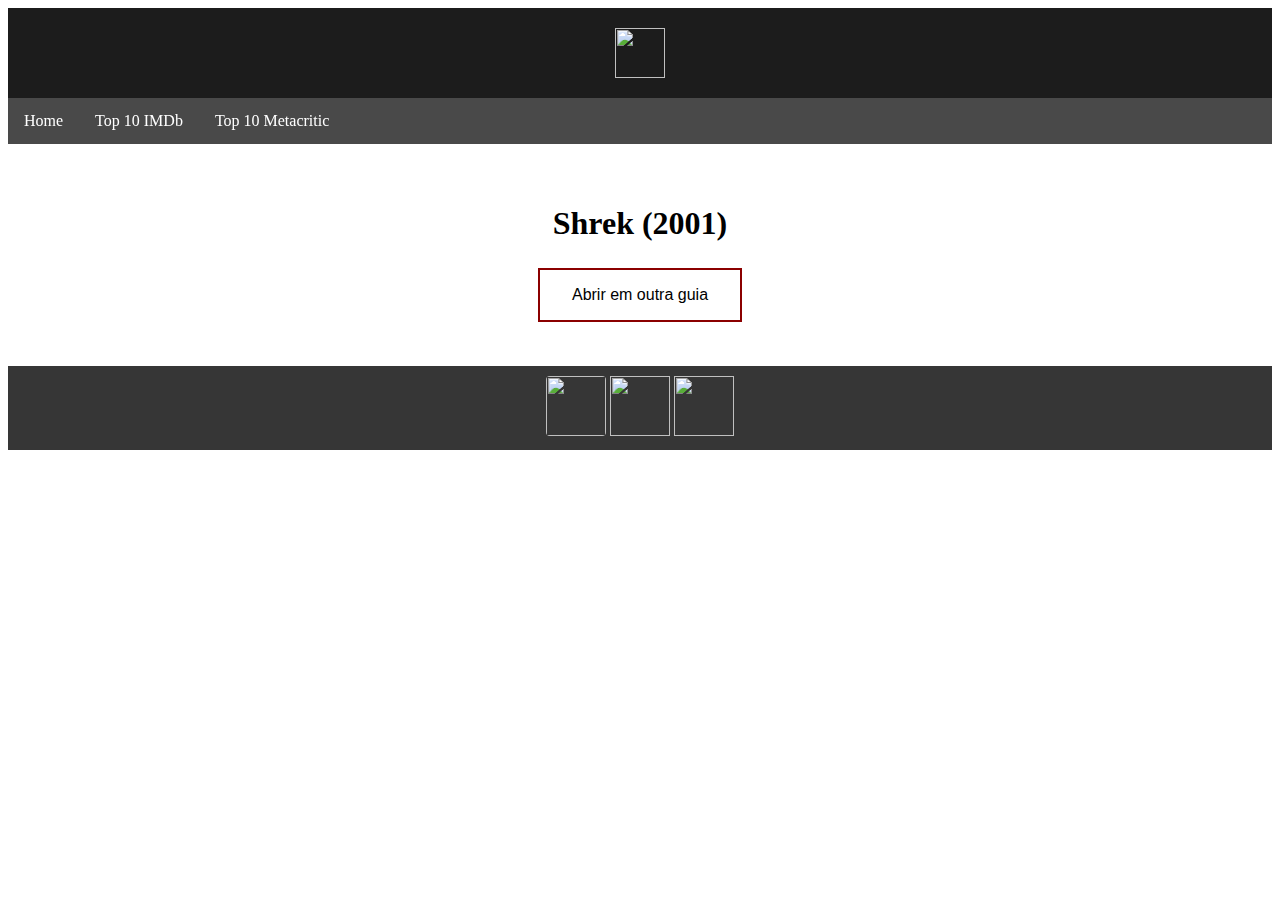
==== dreamworks.html @ 9690daa6 "Add files via upload" ====
<html>

	<head>

		<title>Scott Filmes - Tarantino</title>

		<link rel="stylesheet" type="text/css" href="style.css">


	</head>

	<body>

		<div class="divHead1">
			<img id="imglogo" src="https://seeklogo.com/images/H/hd-filmes-logo-4F7B194314-seeklogo.com.png">
		</div>

		<div class="divHead2">
			<ul>
			  <li><a href="index.html">Home</a></li>
			  <li><a href="">Top 10 IMDb</a></li>
			  <li><a href="">Top 10 Metacritic</a></li>
			</ul>
		</div>

		<div class="nav1">
			<center><h1>Shrek (2001)</h1></center>
			<div id="cp_widget_b9f62c17-c56d-4004-93b2-b93c4c0112ef"></div><script type="text/javascript"> var cpo = []; cpo["_object"] ="cp_widget_b9f62c17-c56d-4004-93b2-b93c4c0112ef"; cpo["_fid"] = "AcHAltu0tQtF"; var _cpmp = _cpmp || []; _cpmp.push(cpo); (function() { var cp = document.createElement("script"); cp.type = "text/javascript"; cp.async = true; cp.src = "//www.cincopa.com/media-platform/runtime/libasync.js"; var c = document.getElementsByTagName("script")[0]; c.parentNode.insertBefore(cp, c); })(); 
			</script>


			<center><a href="https://scottsilva921.cincopa.com/watch/AcHAltu0tQtF" target="_blanck"><button class="button">Abrir em outra guia</button></a></center>

		</div>

		<div class="footer">
			<img id="imgfooter" style="border-radius: 4px" src="https://logodix.com/logo/1592307.png">
			<img id="imgfooter" src="https://i.pinimg.com/originals/60/b9/b1/60b9b11b28fde9cc13dd039ce8514076.png">
			<img id="imgfooter" src="https://upload.wikimedia.org/wikipedia/commons/f/f2/Metacritic_M.png">
			
		</div>


	</body>

</html>
---- style.css ----
iframe{
	width: 800px;
	height: 400px;
    border: solid 3px gray;
    }

body{
	font-family: Calibri;
	}


ul {
	list-style-type: none;
	margin: 0;
	padding: 0;
	overflow: hidden;
	position: -webkit-sticky; /* Safari */
	position: sticky;
	top: 0;
	}

li {
    float: left;
	}

li a {
    display: block;
	color: white;
	text-align: center;
	padding: 14px 16px;
	text-decoration: none;
	}

li a:hover {
	background-color: #000000;
	}

.divHead1{
	text-align: center;
	background-color: #1C1C1C;
	padding: 20px;
}

.divHead2{
	position: -webkit-sticky;
    position: sticky;
    top: 0;
    overflow: hidden;
    background-color: #1C1C1C;
    filter: opacity(80%);
}


#imglogo{
	height:50px;
}

#imgfooter{
	height: 60px;
}

.nav1{
	padding: 40px;
}

.footer{
	text-align: center;
	background-color: #363636;
	padding: 10px;
}

.active {
	background-color: #8B0000;
	}

.button {
	background-color: white; /* Green */
	border: none;
	color: black;
	padding: 16px 32px;
	text-align: center;
	text-decoration: none;
	display: inline-block;
	font-size: 16px;
	margin: 4px 2px;
	transition-duration: 0.4s;
	cursor: pointer;
  	border: 2px solid #8B0000;
	}

.button:hover {
	background-color: #8B0000;
	color: white;
	}


#pages{
	text-align: center;
	}
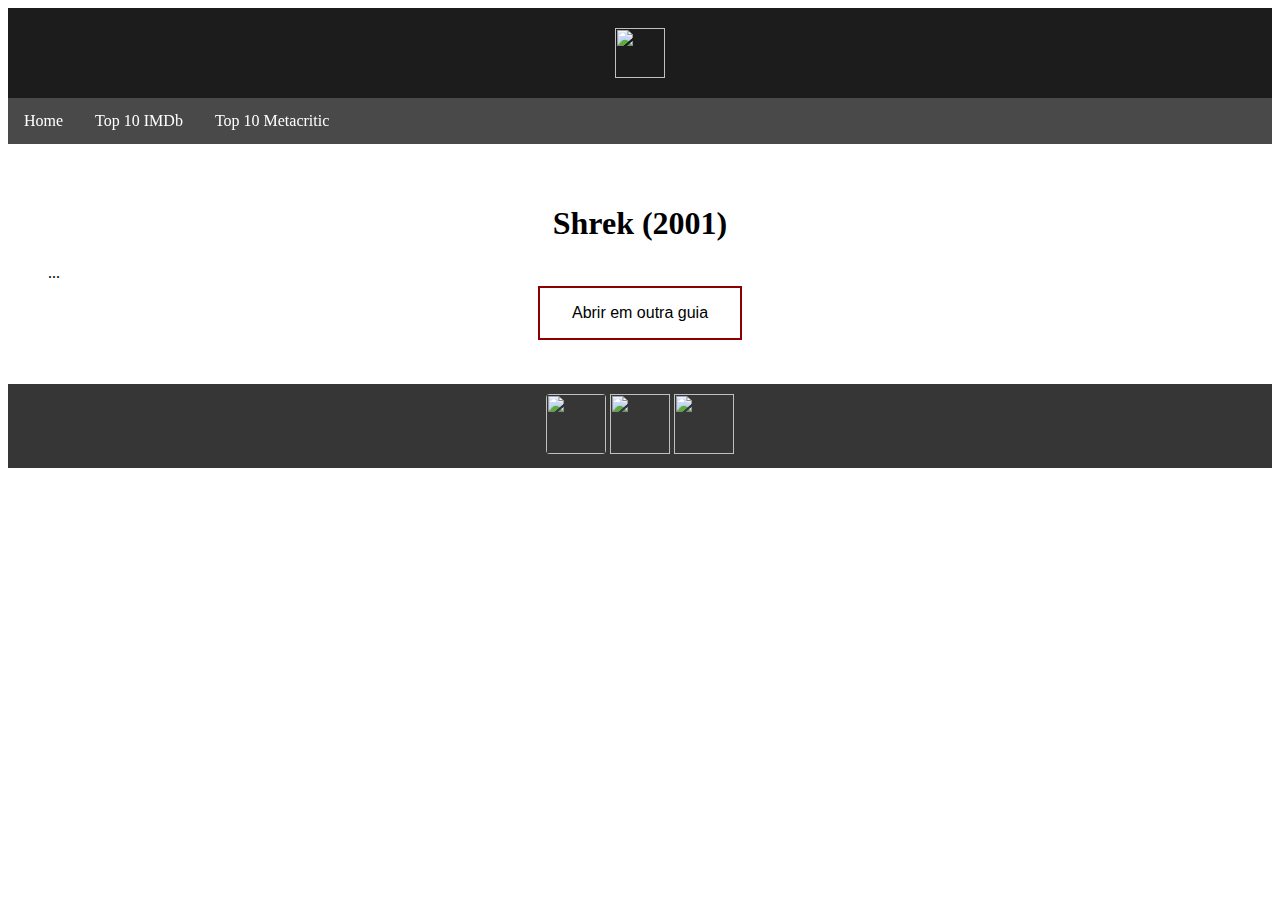
==== commit 0fd8ca8d: "Update dreamworks.html" ====
--- a/dreamworks.html
+++ b/dreamworks.html
@@ -25,8 +25,8 @@
 
 		<div class="nav1">
 			<center><h1>Shrek (2001)</h1></center>
-			<div id="cp_widget_b9f62c17-c56d-4004-93b2-b93c4c0112ef"></div><script type="text/javascript"> var cpo = []; cpo["_object"] ="cp_widget_b9f62c17-c56d-4004-93b2-b93c4c0112ef"; cpo["_fid"] = "AcHAltu0tQtF"; var _cpmp = _cpmp || []; _cpmp.push(cpo); (function() { var cp = document.createElement("script"); cp.type = "text/javascript"; cp.async = true; cp.src = "//www.cincopa.com/media-platform/runtime/libasync.js"; var c = document.getElementsByTagName("script")[0]; c.parentNode.insertBefore(cp, c); })(); 
-			</script>
+			<div id="cp_widget_f57e771d-7cf6-4ced-b048-0a8743100fa3">...</div><script type="text/javascript"> var cpo = []; cpo["_object"] ="cp_widget_f57e771d-7cf6-4ced-b048-0a8743100fa3"; cpo["_fid"] = "A4HAcLOLOO68!AwJDrc09tzpm"; var _cpmp = _cpmp || []; _cpmp.push(cpo); (function() { var cp = document.createElement("script"); cp.type = "text/javascript"; cp.async = true; cp.src = "//www.cincopa.com/media-platform/runtime/libasync.js"; var c = document.getElementsByTagName("script")[0]; c.parentNode.insertBefore(cp, c); })(); </script>
+
 
 
 			<center><a href="https://scottsilva921.cincopa.com/watch/AcHAltu0tQtF" target="_blanck"><button class="button">Abrir em outra guia</button></a></center>
@@ -43,4 +43,4 @@
 
 	</body>
 
-</html>+</html>
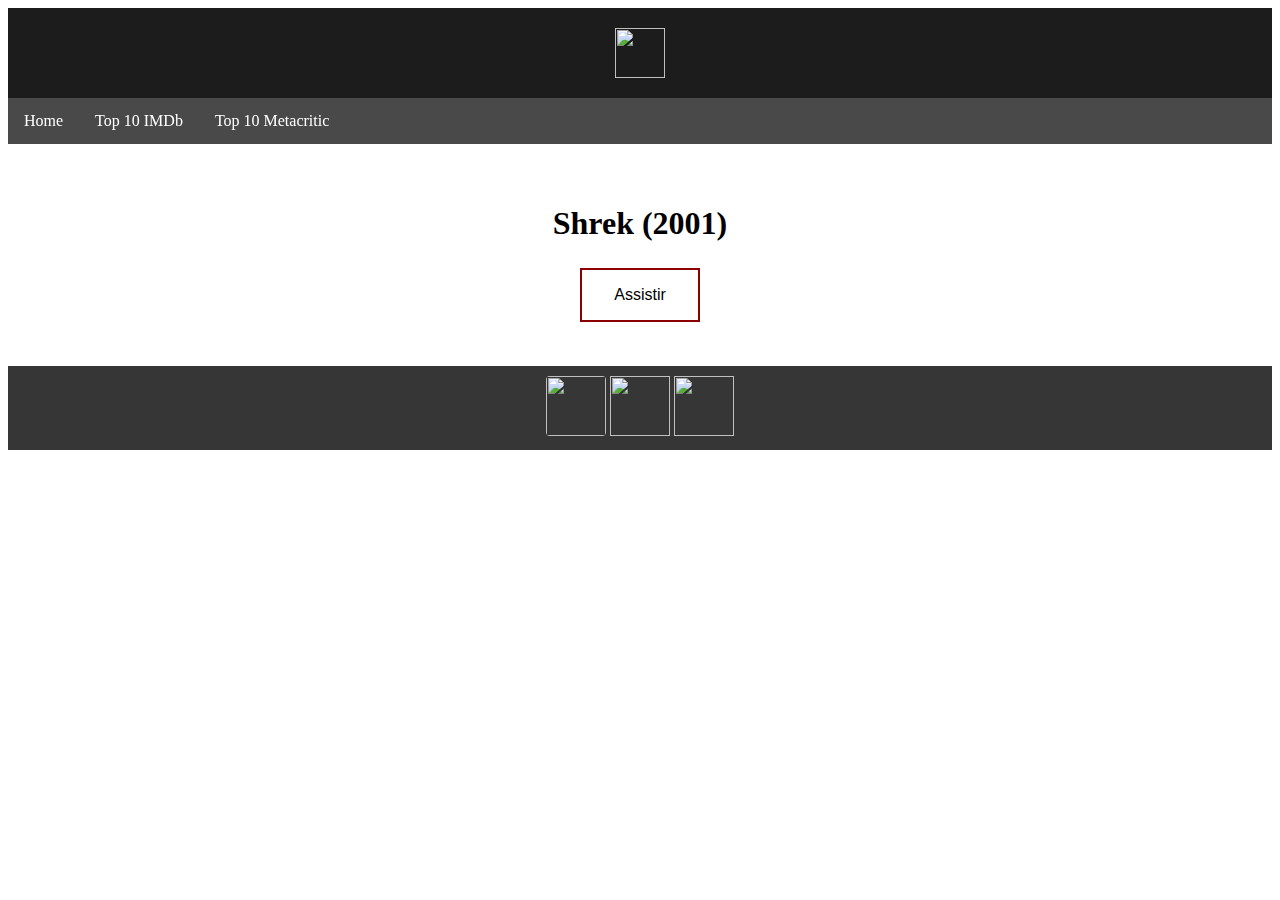
==== commit b0413d74: "Update dreamworks.html" ====
--- a/dreamworks.html
+++ b/dreamworks.html
@@ -25,11 +25,10 @@
 
 		<div class="nav1">
 			<center><h1>Shrek (2001)</h1></center>
-			<div id="cp_widget_f57e771d-7cf6-4ced-b048-0a8743100fa3">...</div><script type="text/javascript"> var cpo = []; cpo["_object"] ="cp_widget_f57e771d-7cf6-4ced-b048-0a8743100fa3"; cpo["_fid"] = "A4HAcLOLOO68!AwJDrc09tzpm"; var _cpmp = _cpmp || []; _cpmp.push(cpo); (function() { var cp = document.createElement("script"); cp.type = "text/javascript"; cp.async = true; cp.src = "//www.cincopa.com/media-platform/runtime/libasync.js"; var c = document.getElementsByTagName("script")[0]; c.parentNode.insertBefore(cp, c); })(); </script>
 
 
 
-			<center><a href="https://scottsilva921.cincopa.com/watch/AcHAltu0tQtF" target="_blanck"><button class="button">Abrir em outra guia</button></a></center>
+			<center><a href="https://scottsilva921.cincopa.com/watch/AcHAltu0tQtF" target="_blanck"><button class="button">Assistir</button></a></center>
 
 		</div>
 
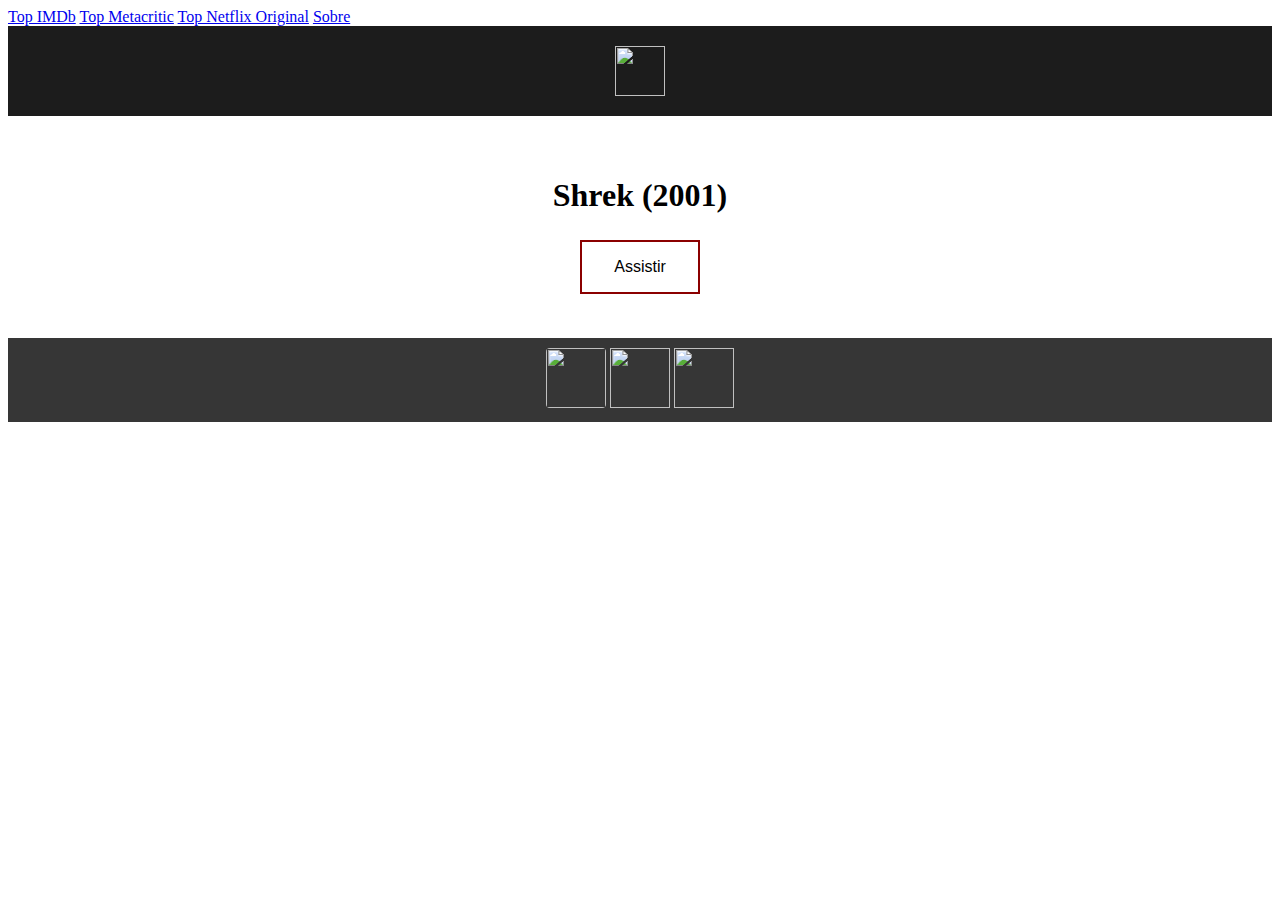
==== commit ffa29ca3: "Update dreamworks.html" ====
--- a/dreamworks.html
+++ b/dreamworks.html
@@ -2,26 +2,35 @@
 
 	<head>
 
-		<title>Scott Filmes - Tarantino</title>
+		<title>Scott Filmes - DreamWorks</title>
 
 		<link rel="stylesheet" type="text/css" href="style.css">
+
+		<script type="text/javascript" src="script.js"></script>
 
 
 	</head>
 
 	<body>
 
-		<div class="divHead1">
-			<img id="imglogo" src="https://seeklogo.com/images/H/hd-filmes-logo-4F7B194314-seeklogo.com.png">
+		<div id="mySidenav" class="sidenav">
+		  <a href="#">Top IMDb</a>
+		  <a href="#">Top Metacritic</a>
+		  <a href="#">Top Netflix Original</a>
+		  <a href="#">Sobre</a>
 		</div>
 
-		<div class="divHead2">
-			<ul>
-			  <li><a href="index.html">Home</a></li>
-			  <li><a href="">Top 10 IMDb</a></li>
-			  <li><a href="">Top 10 Metacritic</a></li>
-			</ul>
+	<div id="main">
+		<div class="divHead1">
+			<a href="index.html"><img id="imglogo" src="https://seeklogo.com/images/H/hd-filmes-logo-4F7B194314-seeklogo.com.png"></a>
+
+			<div class="container" onclick="openNav();barsX(this)">
+	  			<div class="bar1"></div>
+	  			<div class="bar2"></div>
+	  			<div class="bar3"></div>
+			</div>
 		</div>
+
 
 		<div class="nav1">
 			<center><h1>Shrek (2001)</h1></center>
@@ -38,7 +47,7 @@
 			<img id="imgfooter" src="https://upload.wikimedia.org/wikipedia/commons/f/f2/Metacritic_M.png">
 			
 		</div>
-
+	</div>
 
 	</body>
 
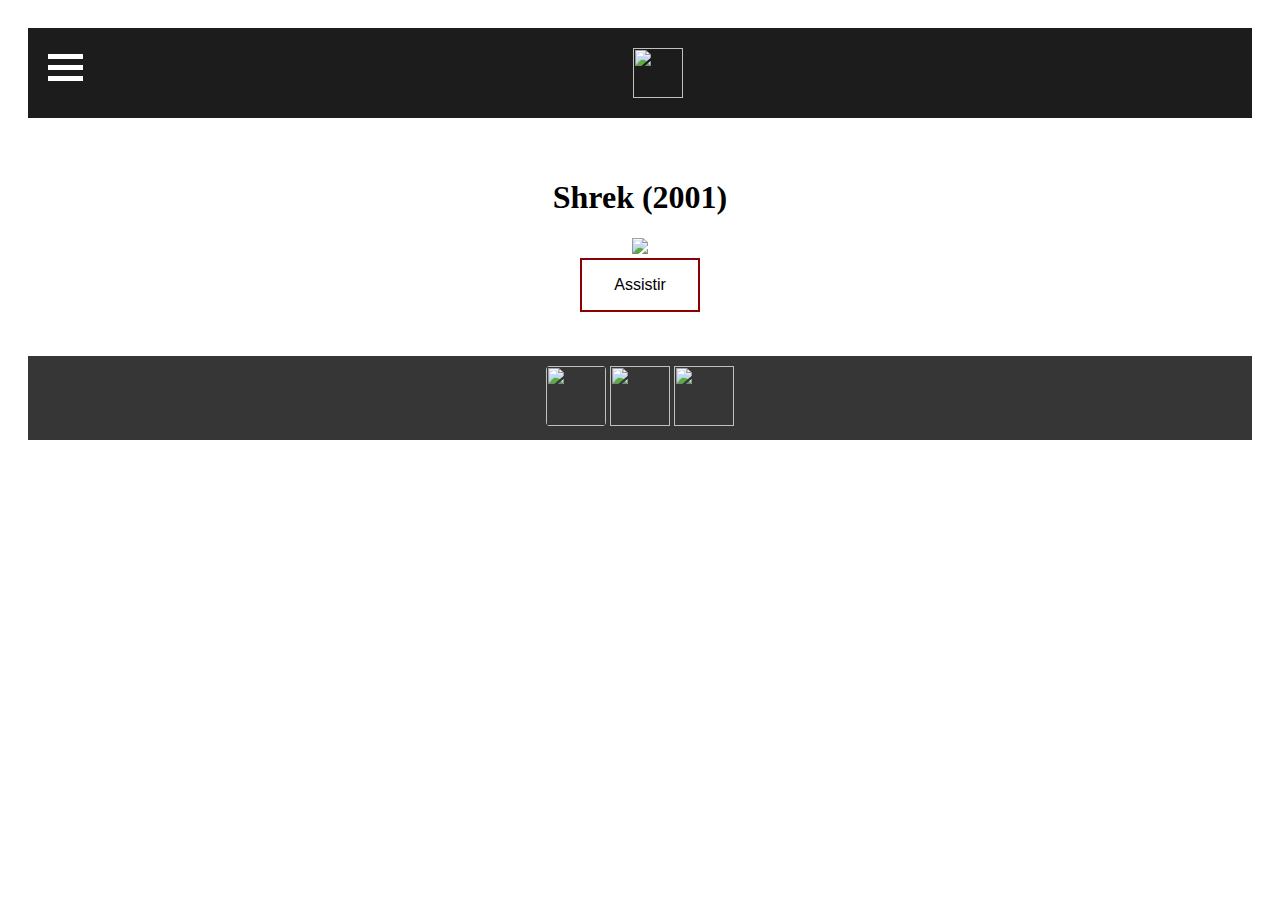
==== commit 6f90b778: "Update dreamworks.html" ====
--- a/dreamworks.html
+++ b/dreamworks.html
@@ -37,7 +37,10 @@
 
 
 
-			<center><a href="https://scottsilva921.cincopa.com/watch/AcHAltu0tQtF" target="_blanck"><button class="button">Assistir</button></a></center>
+			<center>
+				<img id="capas" src="https://upload.wikimedia.org/wikipedia/pt/thumb/e/e6/Shrek_Poster.jpg/215px-Shrek_Poster.jpg"><br/>
+				<a href="https://scottsilva921.cincopa.com/watch/AcHAltu0tQtF" target="_blanck"><button class="button">Assistir</button></a>
+			</center>
 
 		</div>
 
--- a/style.css
+++ b/style.css
@@ -8,32 +8,88 @@
 	font-family: Calibri;
 	}
 
+/*****************************/
 
-ul {
-	list-style-type: none;
-	margin: 0;
-	padding: 0;
-	overflow: hidden;
-	position: -webkit-sticky; /* Safari */
-	position: sticky;
-	top: 0;
-	}
+.container {
+  display: inline-block;
+  cursor: pointer;
+  float: left;
+}
 
-li {
-    float: left;
-	}
+.bar1, .bar2, .bar3 {
+  width: 35px;
+  height: 5px;
+  background-color: white;
+  margin: 6px 0;
+  transition: 0.4s;
+}
 
-li a {
-    display: block;
-	color: white;
-	text-align: center;
-	padding: 14px 16px;
-	text-decoration: none;
-	}
+.change .bar1 {
+  -webkit-transform: rotate(-45deg) translate(-9px, 6px);
+  transform: rotate(-45deg) translate(-9px, 6px);
+}
 
-li a:hover {
-	background-color: #000000;
-	}
+.change .bar2 {opacity: 0;}
+
+.change .bar3 {
+  -webkit-transform: rotate(45deg) translate(-8px, -8px);
+  transform: rotate(45deg) translate(-8px, -8px);
+}
+
+/***************************************/
+
+/* The side navigation menu */
+.sidenav {
+  height: 100%; /* 100% Full-height */
+  width: 0; /* 0 width - change this with JavaScript */
+  position: fixed; /* Stay in place */
+  z-index: 1; /* Stay on top */
+  top: 0;
+  left: 0;
+  background-color: #111; /* Black*/
+  overflow-x: hidden; /* Disable horizontal scroll */
+  padding-top: 60px; /* Place content 60px from the top */
+  transition: 0.5s; /* 0.5 second transition effect to slide in the sidenav */
+}
+
+/* The navigation menu links */
+.sidenav a {
+  padding: 8px 8px 8px 32px;
+  text-decoration: none;
+  font-size: 25px;
+  color: #818181;
+  display: block;
+  transition: 0.3s;
+}
+
+/* When you mouse over the navigation links, change their color */
+.sidenav a:hover {
+  color: #f1f1f1;
+}
+
+/* Position and style the close button (top right corner) */
+.sidenav .closebtn {
+  position: absolute;
+  top: 0;
+  right: 25px;
+  font-size: 36px;
+  margin-left: 50px;
+}
+
+/* Style page content - use this if you want to push the page content to the right when you open the side navigation */
+#main {
+  transition: margin-left .5s;
+  padding: 20px;
+}
+
+/* On smaller screens, where height is less than 450px, change the style of the sidenav (less padding and a smaller font size) */
+@media screen and (max-height: 450px) {
+  .sidenav {padding-top: 15px;}
+  .sidenav a {font-size: 18px;}
+}
+
+/***************************************/
+
 
 .divHead1{
 	text-align: center;
@@ -96,4 +152,4 @@
 
 #pages{
 	text-align: center;
-	}+	}
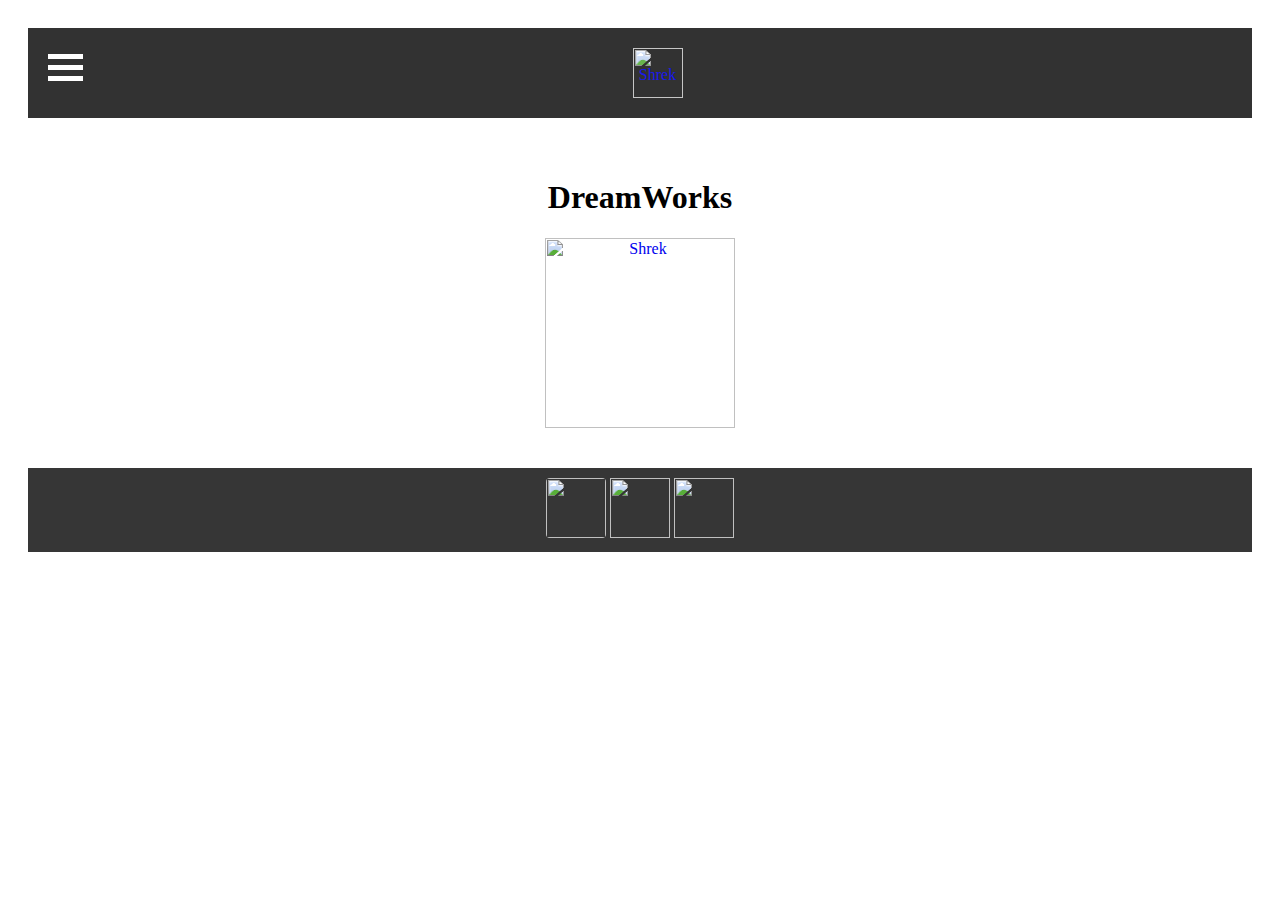
==== commit 2f2bcefb: "Update dreamworks.html" ====
--- a/dreamworks.html
+++ b/dreamworks.html
@@ -16,13 +16,13 @@
 		<div id="mySidenav" class="sidenav">
 		  <a href="#">Top IMDb</a>
 		  <a href="#">Top Metacritic</a>
-		  <a href="#">Top Netflix Original</a>
+		  <a href="topnetflixoriginal.html">Top Netflix Original</a>
 		  <a href="#">Sobre</a>
 		</div>
 
 	<div id="main">
 		<div class="divHead1">
-			<a href="index.html"><img id="imglogo" src="https://seeklogo.com/images/H/hd-filmes-logo-4F7B194314-seeklogo.com.png"></a>
+			<a href="index.html"><img id="imglogo" src="https://seeklogo.com/images/H/hd-filmes-logo-4F7B194314-seeklogo.com.png" alt="Shrek"></a>
 
 			<div class="container" onclick="openNav();barsX(this)">
 	  			<div class="bar1"></div>
@@ -32,17 +32,14 @@
 		</div>
 
 
-		<div class="nav1">
-			<center><h1>Shrek (2001)</h1></center>
+		<center><div class="nav1">
+			<center><h1>DreamWorks</h1></center>
 
 
 
-			<center>
-				<img id="capas" src="https://upload.wikimedia.org/wikipedia/pt/thumb/e/e6/Shrek_Poster.jpg/215px-Shrek_Poster.jpg"><br/>
-				<a href="https://scottsilva921.cincopa.com/watch/AcHAltu0tQtF" target="_blanck"><button class="button">Assistir</button></a>
-			</center>
+		<a href="https://scottsilva921.cincopa.com/watch/AcHAltu0tQtF" target="_blanck"><img id="capas" src="https://upload.wikimedia.org/wikipedia/pt/thumb/e/e6/Shrek_Poster.jpg/215px-Shrek_Poster.jpg" alt="Shrek"></a>
 
-		</div>
+		</div></center>
 
 		<div class="footer">
 			<img id="imgfooter" style="border-radius: 4px" src="https://logodix.com/logo/1592307.png">
--- a/style.css
+++ b/style.css
@@ -91,20 +91,50 @@
 /***************************************/
 
 
+/* The container <div> - needed to position the dropdown content */
+.dropdown {
+  position: relative;
+  display: inline-block;
+}
+
+/* Dropdown Content (Hidden by Default) */
+.dropdown-content {
+  display: none;
+  position: absolute;
+  background-color: #f1f1f1;
+  min-width: 160px;
+  box-shadow: 0px 8px 16px 0px rgba(0,0,0,0.2);
+  z-index: 1;
+}
+
+/* Links inside the dropdown */
+.dropdown-content a {
+  color: black;
+  padding: 12px 16px;
+  text-decoration: none;
+  display: block;
+}
+
+/* Change color of dropdown links on hover */
+.dropdown-content a:hover {background-color: #ddd}
+
+/* Show the dropdown menu (use JS to add this class to the .dropdown-content container when the user clicks on the dropdown button) */
+.show {display:block;}
+
+
+/***************************************/
+
+
 .divHead1{
+	position: -webkit-sticky;
+    position: sticky;
 	text-align: center;
 	background-color: #1C1C1C;
+	opacity: 90%;
 	padding: 20px;
-}
+	top: 0;
+	}
 
-.divHead2{
-	position: -webkit-sticky;
-    position: sticky;
-    top: 0;
-    overflow: hidden;
-    background-color: #1C1C1C;
-    filter: opacity(80%);
-}
 
 
 #imglogo{
@@ -144,7 +174,7 @@
   	border: 2px solid #8B0000;
 	}
 
-.button:hover {
+.button:hover, .button:focus {
 	background-color: #8B0000;
 	color: white;
 	}
@@ -153,3 +183,7 @@
 #pages{
 	text-align: center;
 	}
+
+#capas{
+	height: 190px;
+}
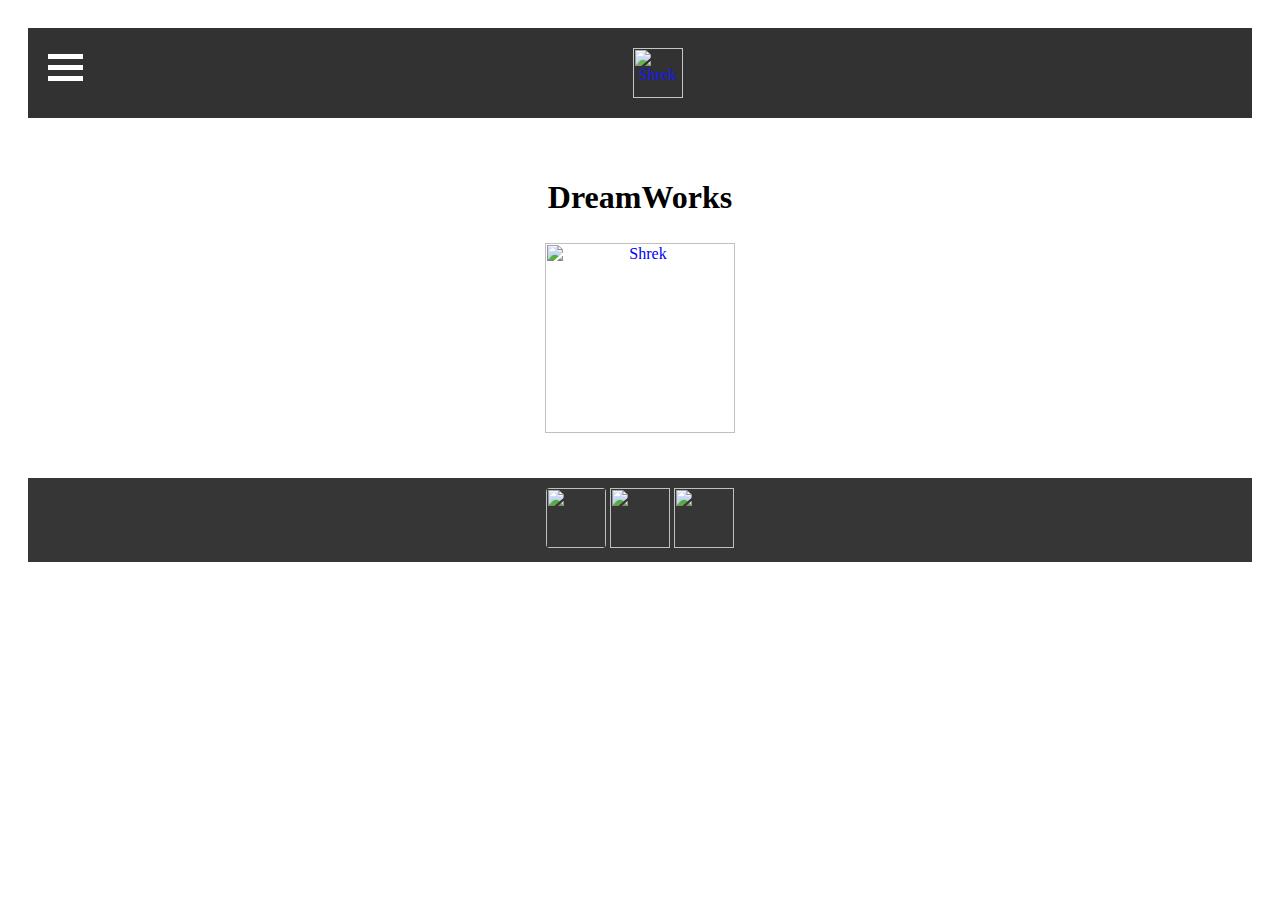
==== commit 8688c973: "Update dreamworks.html" ====
--- a/dreamworks.html
+++ b/dreamworks.html
@@ -2,11 +2,13 @@
 
 	<head>
 
-		<title>Scott Filmes - DreamWorks</title>
+		<title>Scott Filmes e S&eacute;ries - DreamWorks</title>
 
 		<link rel="stylesheet" type="text/css" href="style.css">
 
 		<script type="text/javascript" src="script.js"></script>
+
+		<link rel="icon" href="https://images.vexels.com/media/users/3/153232/isolated/preview/c3bcb676107e330558ccc68f8e1cf7d5---cone-plana-do-player-de-filme-by-vexels.png" type="image/jpg">
 
 
 	</head>
@@ -14,6 +16,8 @@
 	<body>
 
 		<div id="mySidenav" class="sidenav">
+		  <a href="filmes.html">Filmes</a>
+	   	  <a href="series.html">Séries</a>
 		  <a href="#">Top IMDb</a>
 		  <a href="#">Top Metacritic</a>
 		  <a href="topnetflixoriginal.html">Top Netflix Original</a>
--- a/style.css
+++ b/style.css
@@ -125,6 +125,9 @@
 /***************************************/
 
 
+/***************************************/
+
+
 .divHead1{
 	position: -webkit-sticky;
     position: sticky;
@@ -147,6 +150,7 @@
 
 .nav1{
 	padding: 40px;
+	text-align: center;
 }
 
 .footer{
@@ -186,4 +190,15 @@
 
 #capas{
 	height: 190px;
-}
+	padding: 5px;
+}
+
+#capas:hover{
+	transition-duration: 0.4s;
+	/*filter: opacity(85%);*/
+	box-shadow: 0 4px 8px 0 rgba(0, 0, 0, 0), 0 6px 20px 5px rgba(0, 0, 0, 0.2);
+}
+
+#play{
+	height: 40px;
+}
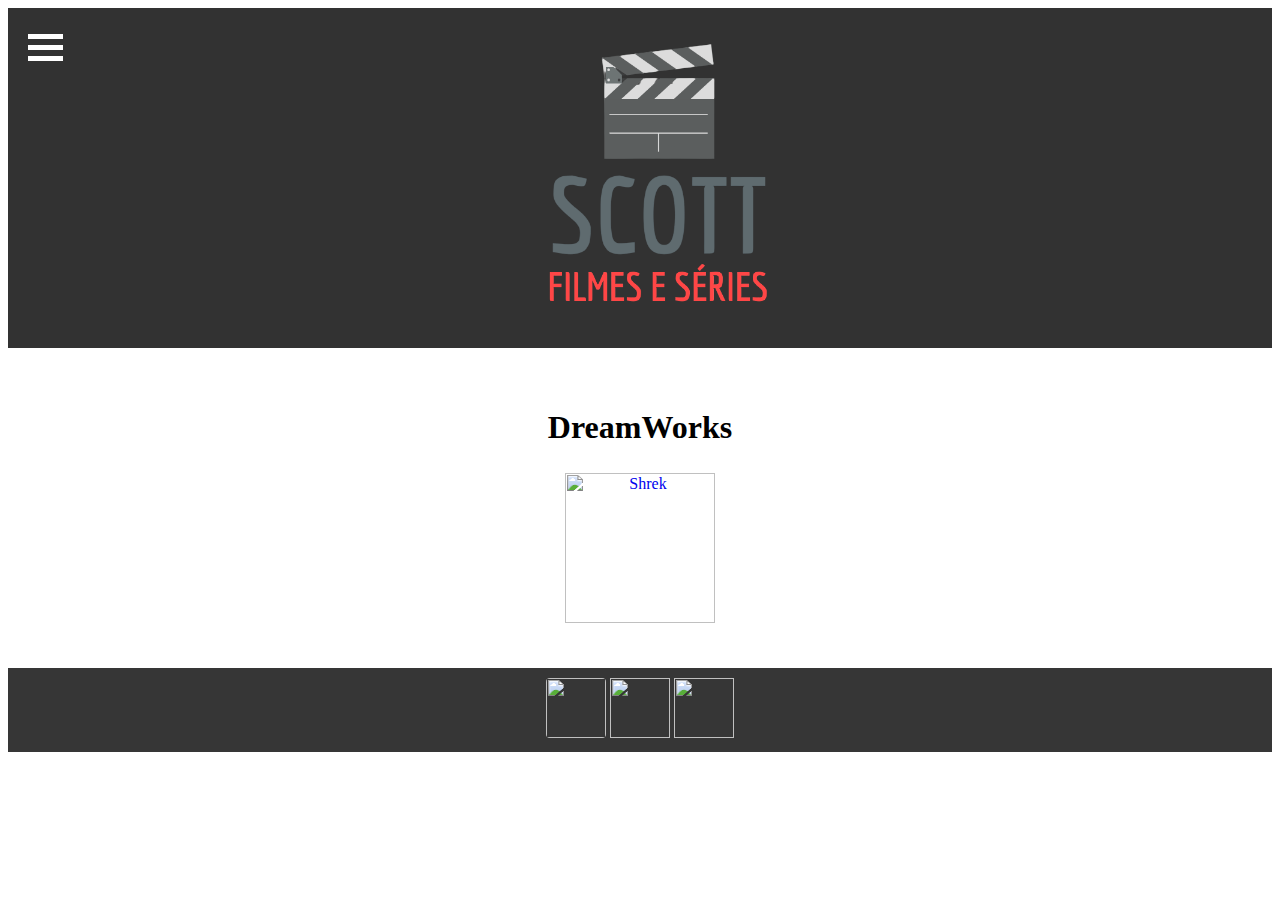
==== commit e85027c1: "Atualizando dreamworks.html" ====
--- a/dreamworks.html
+++ b/dreamworks.html
@@ -13,7 +13,7 @@
 
 	</head>
 
-	<body>
+	<body onload="alteraLen('imglogo')">
 
 		<div id="mySidenav" class="sidenav">
 		  <a href="filmes.html">Filmes</a>
@@ -26,7 +26,7 @@
 
 	<div id="main">
 		<div class="divHead1">
-			<a href="index.html"><img id="imglogo" src="https://seeklogo.com/images/H/hd-filmes-logo-4F7B194314-seeklogo.com.png" alt="Shrek"></a>
+			<a href="index.html"><img id="imglogo" src="imagens/logoscott.png" style="height: 300px"></a>
 
 			<div class="container" onclick="openNav();barsX(this)">
 	  			<div class="bar1"></div>
@@ -55,4 +55,4 @@
 
 	</body>
 
-</html>
+</html>--- a/style.css
+++ b/style.css
@@ -6,6 +6,18 @@
 
 body{
 	font-family: Calibri;
+	}
+
+.divHead1{
+	position: -webkit-sticky;
+    position: sticky;
+	text-align: center;
+	background-color: #1C1C1C;
+	opacity: 90%;
+	padding: 20px;
+	top: 0;
+	left: 0;
+	z-index: 10;
 	}
 
 /*****************************/
@@ -43,7 +55,7 @@
   height: 100%; /* 100% Full-height */
   width: 0; /* 0 width - change this with JavaScript */
   position: fixed; /* Stay in place */
-  z-index: 1; /* Stay on top */
+  z-index: 10; /* Stay on top */
   top: 0;
   left: 0;
   background-color: #111; /* Black*/
@@ -79,7 +91,7 @@
 /* Style page content - use this if you want to push the page content to the right when you open the side navigation */
 #main {
   transition: margin-left .5s;
-  padding: 20px;
+  padding: 0px;
 }
 
 /* On smaller screens, where height is less than 450px, change the style of the sidenav (less padding and a smaller font size) */
@@ -124,19 +136,46 @@
 
 /***************************************/
 
-
-/***************************************/
-
-
-.divHead1{
-	position: -webkit-sticky;
-    position: sticky;
-	text-align: center;
-	background-color: #1C1C1C;
-	opacity: 90%;
-	padding: 20px;
-	top: 0;
-	}
+.tooltip {
+  position: relative;
+  display: inline-block;
+}
+
+.tooltip .tooltiptext {
+  visibility: hidden;
+  width: 120px;
+  background-color: #555;
+  color: #fff;
+  text-align: center;
+  border-radius: 6px;
+  padding: 5px 8px;
+  position: absolute;
+  z-index: 1;
+  bottom: 100%;
+  left: 42%;
+  margin-left: -60px;
+  opacity: 0;
+  transition: opacity 0.3s;
+}
+
+.tooltip .tooltiptext::after {
+  content: "";
+  position: absolute;
+  top: 100%;
+  left: 50%;
+  margin-left: -5px;
+  border-width: 5px;
+  border-style: solid;
+  border-color: #555 transparent transparent transparent;
+}
+
+.tooltip:hover .tooltiptext {
+  visibility: visible;
+  opacity: 0.9;
+}
+
+/***************************************/
+
 
 
 
@@ -151,6 +190,15 @@
 .nav1{
 	padding: 40px;
 	text-align: center;
+}
+
+#div1{
+	padding-bottom: 20px;
+}
+
+#div2{
+	text-align: center;
+	padding-bottom: 20px;
 }
 
 .footer{
@@ -185,11 +233,11 @@
 
 
 #pages{
-	text-align: center;
+	text-align: left;
 	}
 
 #capas{
-	height: 190px;
+	height: 150px;
 	padding: 5px;
 }
 
@@ -199,6 +247,35 @@
 	box-shadow: 0 4px 8px 0 rgba(0, 0, 0, 0), 0 6px 20px 5px rgba(0, 0, 0, 0.2);
 }
 
+#capas1{
+	height: 200px;
+	padding: 5px;
+}
+
+#capas1:hover{
+	transition-duration: 0.4s;
+	/*filter: opacity(85%);*/
+	box-shadow: 0 4px 8px 0 rgba(0, 0, 0, 0), 0 6px 20px 5px rgba(0, 0, 0, 0.2);
+}
+
 #play{
 	height: 40px;
 }
+
+#title{
+	text-align: left;
+	font-size: 25px;
+}
+
+#linkD{
+	text-decoration: none;
+	color: black;
+}
+
+#linkD:active{
+	color: #FF6347;
+}
+
+#linkD:hover{
+	color: 	#B22222;
+}
